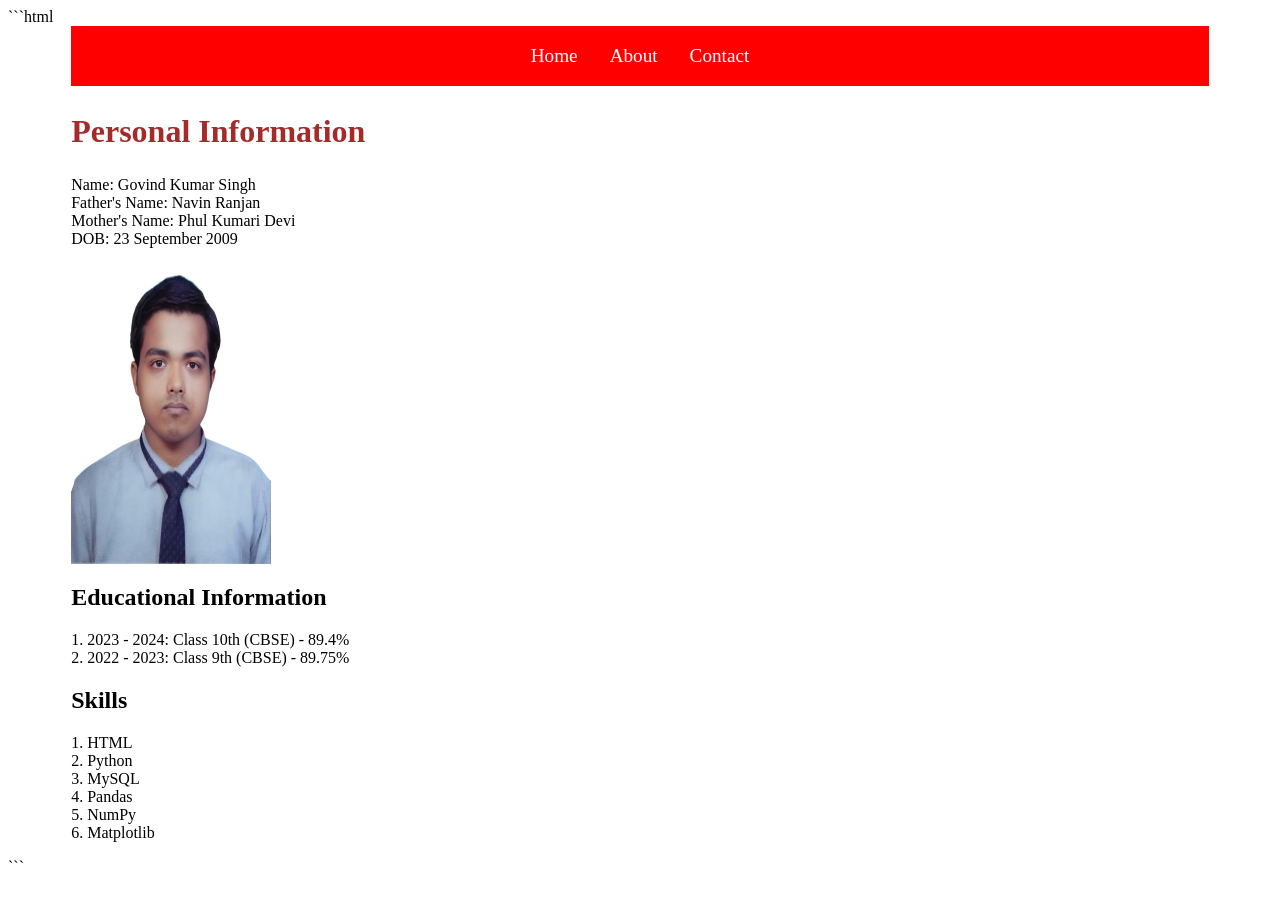
==== Personal Website/index.html @ 4af8c9b9 "Add personal website for GitHub Pages" ====
```html
<!DOCTYPE html>
<html lang="en">

<head>
    <link rel="stylesheet" href="style.css">

    <title>Govind Kr Singh</title>

    <link rel="icon" type="image/jpeg" href="images.jpeg">
</head>

<body>

    <div class="navbar">
        <a href="index.html">Home</a>
        <a href="about.html">About</a>
        <a href="contact.html">Contact</a>
    </div>

    <div class="content">

        <div class="profile">

            <section id="Personal-Information">
                <h1>Personal Information</h1>

                <p>
                    Name: Govind Kumar Singh<br>
                    Father's Name: Navin Ranjan<br>
                    Mother's Name: Phul Kumari Devi<br>
                    DOB: 23 September 2009
                </p>
            </section>

            <div class="photo">
                <img src="Images/GovindKumarSingh_Photos.jpg"
                     alt="Govind Kumar Singh"
                     width="200"
                     height="300">
            </div>

        </div>

        <div class="cards">

            <section id="Education">
                <h1>Educational Information</h1>

                <p>
                    1. 2023 - 2024: Class 10th (CBSE) - 89.4%<br>
                    2. 2022 - 2023: Class 9th (CBSE) - 89.75%
                </p>
            </section>

            <section id="Skills">
                <h1>Skills</h1>

                <p>
                    1. HTML<br>
                    2. Python<br>
                    3. MySQL<br>
                    4. Pandas<br>
                    5. NumPy<br>
                    6. Matplotlib
                </p>
            </section>

        </div>

    </div>

</body>
</html>
```
---- Personal Website/style.css ----
.navbar {
    width: 90%;
    height: 60px;
    background-color: red;
    display: flex;
    justify-content: center;
    align-items: center;
    gap: 2rem;
    margin: 0 auto;
}

.navbar a {
    color: white;
    text-decoration: none;
    font-size: 1.2rem;
}

.navbar a:hover {
    color: aliceblue;
    transition: color 0.1s;
}

.content {
    width: 90%;
    margin: 0 auto;
    justify-content: left;
    align-items: left;
}

#Personal-Information h1 {
    color: brown;
    font-size: 2rem;
}
#Personal-Information img{
    float: right;
    margin : 0 0 1rem 1rem;
    border : 3px solid black;
}
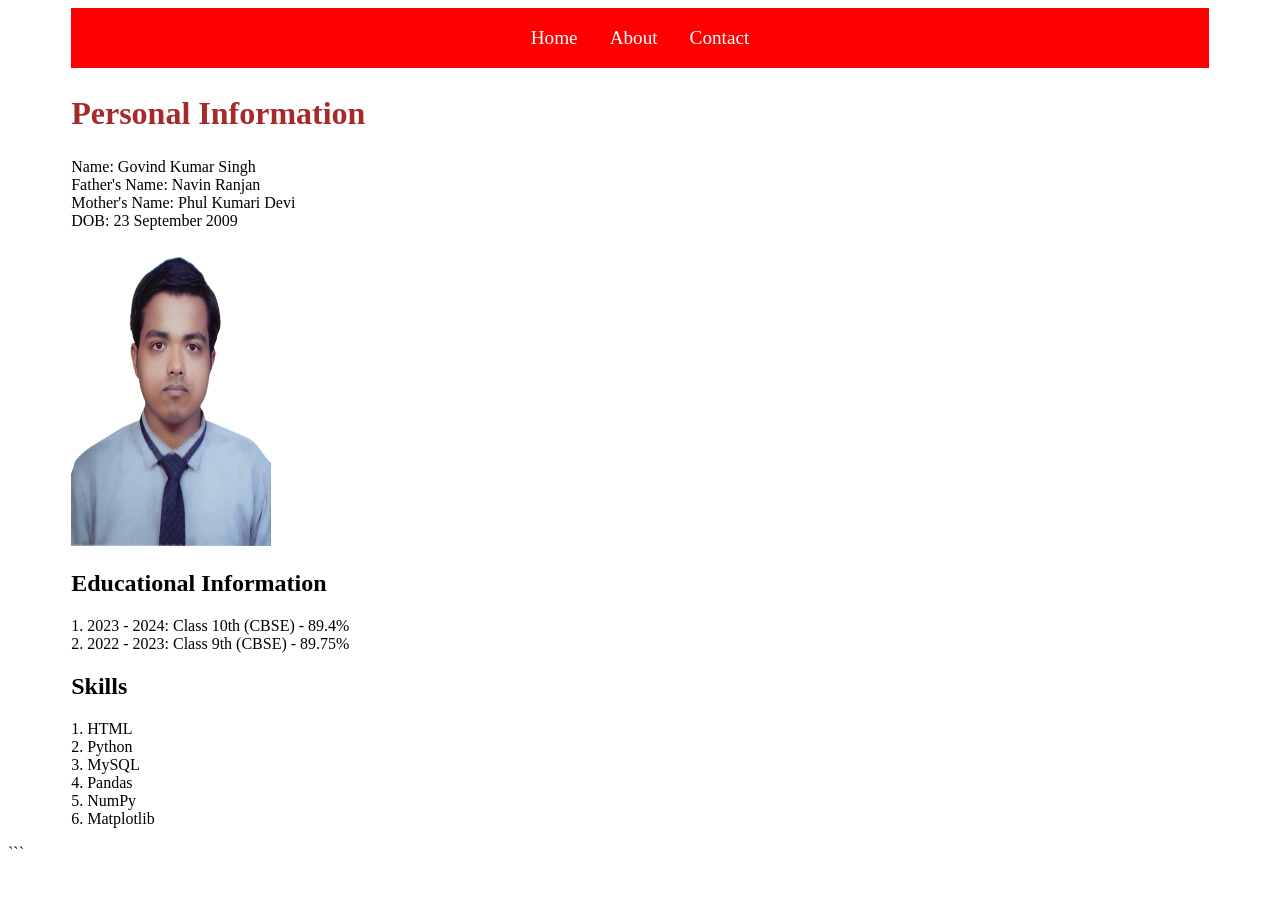
==== commit aafa7062: "done" ====
--- a/Personal Website/index.html
+++ b/Personal Website/index.html
@@ -1,4 +1,4 @@
-```html
+
 <!DOCTYPE html>
 <html lang="en">
 
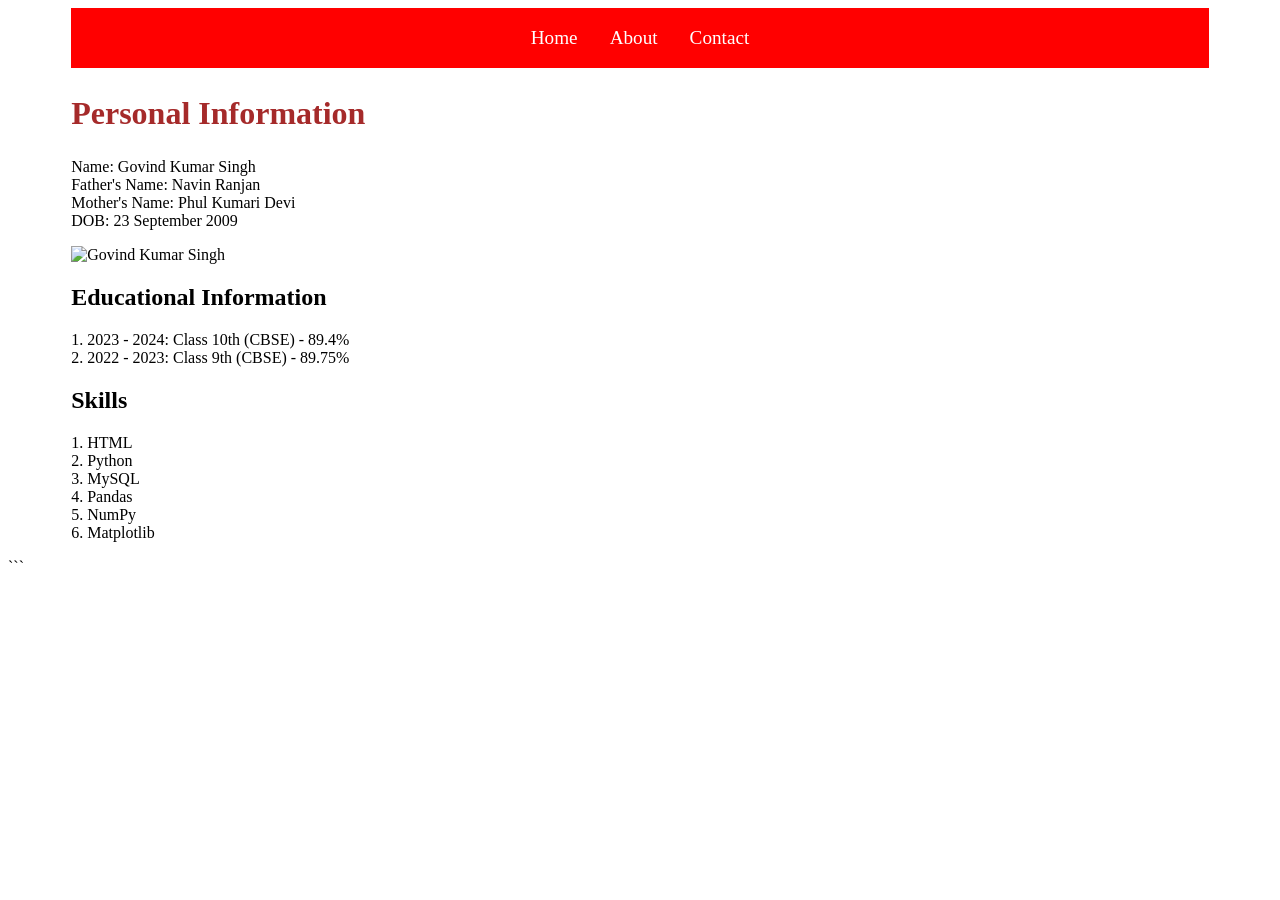
==== commit f48e157a: "done" ====
--- a/Personal Website/index.html
+++ b/Personal Website/index.html
@@ -1,4 +1,3 @@
-
 <!DOCTYPE html>
 <html lang="en">
 
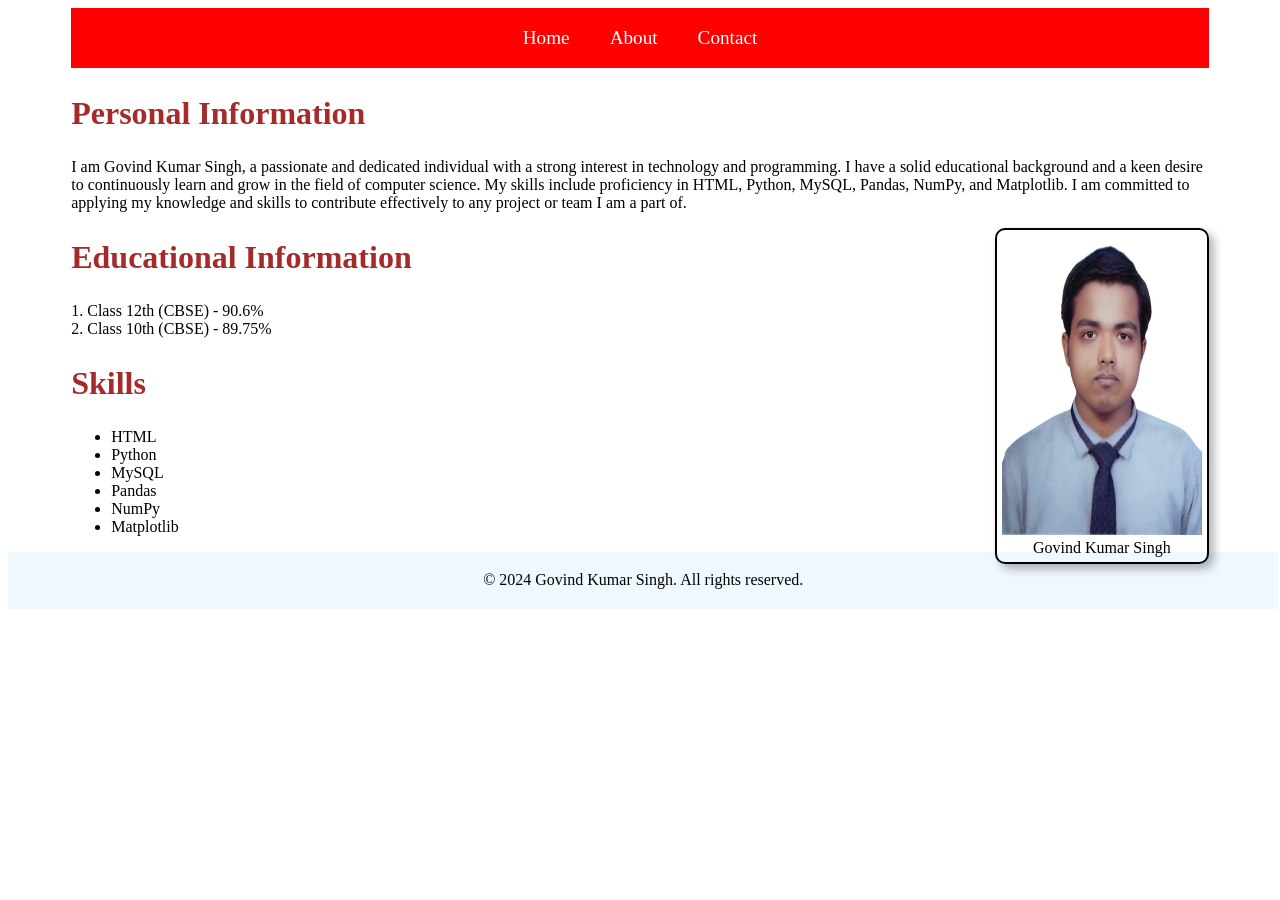
==== commit 1a81aa35: "Updates" ====
--- a/Personal Website/index.html
+++ b/Personal Website/index.html
@@ -12,9 +12,9 @@
 <body>
 
     <div class="navbar">
-        <a href="index.html">Home</a>
-        <a href="about.html">About</a>
-        <a href="contact.html">Contact</a>
+        <a href="index.html" class = 'split'>Home</a>
+        <a href="about.html" class = 'split'>About</a>
+        <a href="contact.html" class = 'split'>Contact</a>
     </div>
 
     <div class="content">
@@ -25,10 +25,13 @@
                 <h1>Personal Information</h1>
 
                 <p>
-                    Name: Govind Kumar Singh<br>
-                    Father's Name: Navin Ranjan<br>
-                    Mother's Name: Phul Kumari Devi<br>
-                    DOB: 23 September 2009
+                    I am Govind Kumar Singh, a passionate and dedicated individual
+                    with a strong interest in technology and programming. I have a solid
+                    educational background and a keen desire to continuously learn and
+                    grow in the field of computer science. My skills include proficiency
+                    in HTML, Python, MySQL, Pandas, NumPy, and Matplotlib. I am committed to 
+                    applying my knowledge and skills to contribute effectively to any project
+                    or team I am a part of.
                 </p>
             </section>
 
@@ -37,6 +40,7 @@
                      alt="Govind Kumar Singh"
                      width="200"
                      height="300">
+                     <div class="caption">Govind Kumar Singh</div>
             </div>
 
         </div>
@@ -47,8 +51,8 @@
                 <h1>Educational Information</h1>
 
                 <p>
-                    1. 2023 - 2024: Class 10th (CBSE) - 89.4%<br>
-                    2. 2022 - 2023: Class 9th (CBSE) - 89.75%
+                    1. Class 12th (CBSE) - 90.6%<br>
+                    2. Class 10th (CBSE) - 89.75%
                 </p>
             </section>
 
@@ -56,12 +60,14 @@
                 <h1>Skills</h1>
 
                 <p>
-                    1. HTML<br>
-                    2. Python<br>
-                    3. MySQL<br>
-                    4. Pandas<br>
-                    5. NumPy<br>
-                    6. Matplotlib
+                    <ul>
+                        <li>HTML</li>
+                        <li>Python</li>
+                        <li>MySQL</li>
+                        <li>Pandas</li>
+                        <li>NumPy</li>
+                        <li>Matplotlib</li>
+                    </ul>
                 </p>
             </section>
 
@@ -70,5 +76,7 @@
     </div>
 
 </body>
+<footer>
+    <p>&copy; 2024 Govind Kumar Singh. All rights reserved.</p>
+</footer>
 </html>
-```
--- a/Personal Website/style.css
+++ b/Personal Website/style.css
@@ -5,7 +5,7 @@
     display: flex;
     justify-content: center;
     align-items: center;
-    gap: 2rem;
+    gap: 0.5rem;
     margin: 0 auto;
 }
 
@@ -13,11 +13,13 @@
     color: white;
     text-decoration: none;
     font-size: 1.2rem;
+    padding: 20px 16px;
+    transition: all 0.2s ease;
 }
 
 .navbar a:hover {
-    color: aliceblue;
-    transition: color 0.1s;
+    background-color: white;
+    color: red;
 }
 
 .content {
@@ -31,8 +33,45 @@
     color: brown;
     font-size: 2rem;
 }
-#Personal-Information img{
+.photo{
     float: right;
-    margin : 0 0 1rem 1rem;
+    margin-top: 0rem;
     border : 3px solid black;
+    padding: 5px;
+    border-radius: 10px;
+    border: solid 2px black;
+    box-shadow: 5px 5px 10px rgba(0, 0, 0, 0.3);
+}
+.photo:hover{
+    transform: scale(1.10);
+    box-shadow: 10px 10px 20px rgba(0, 0, 0, 0.5);
+}
+
+
+.caption{
+    text-align:center;
+    font-size: 1rem;
+}
+
+
+#Skills h1 {
+    color: brown;
+    font-size: 2rem;
+}
+
+#Skills ul {
+    list-style-type: disc;
+}
+
+#Education h1 {
+    color: brown;
+    font-size: 2rem;
+}
+
+footer {
+    background-color: aliceblue;
+    text-align: center;
+    padding: 0.2rem;
+    width: 100%;
+    bottom: 0;
 }
